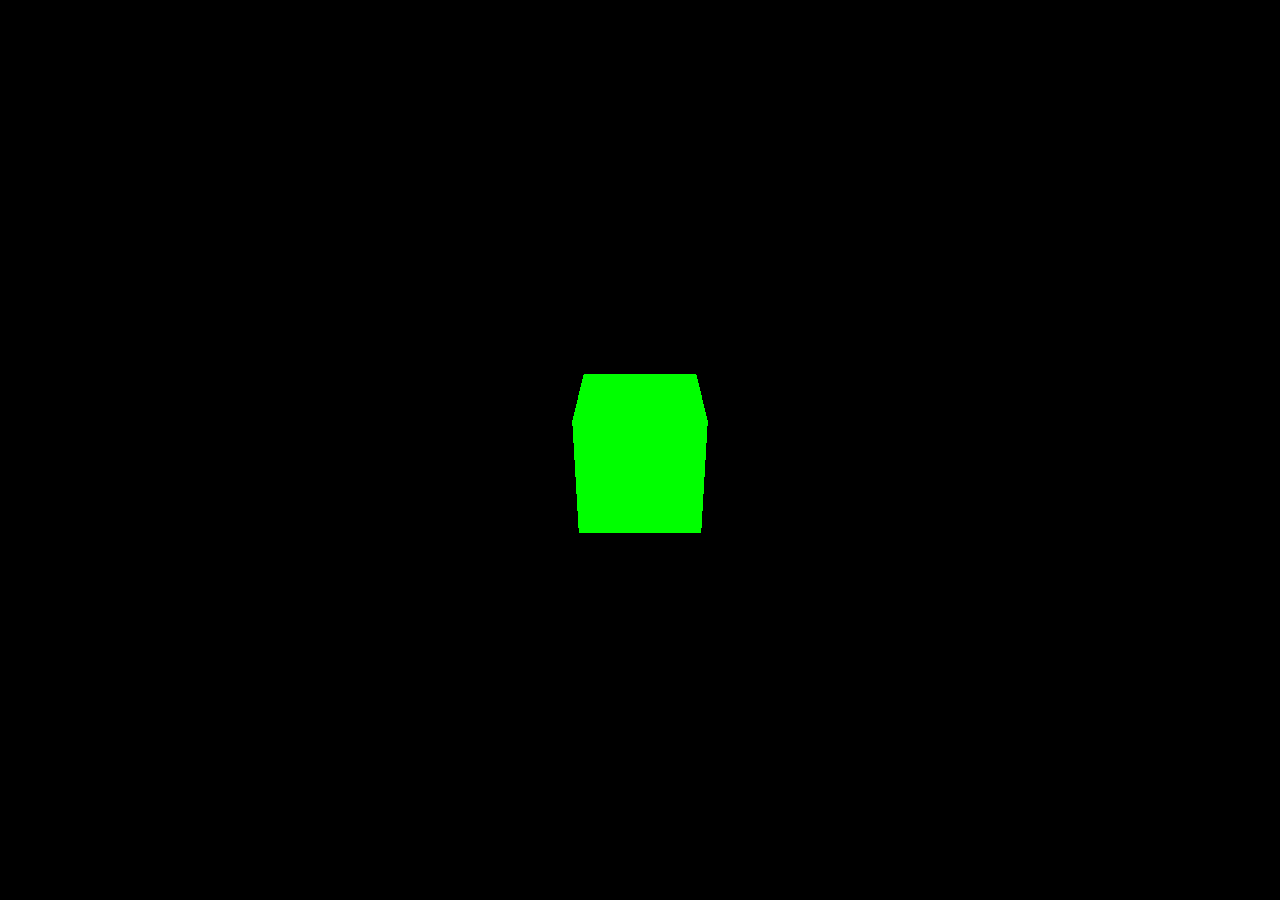
==== index.html @ eb5a8000 "project init" ====
<html lang="ko">
  <head>
    <meta charset="UTF-8" />
    <meta http-equiv="X-UA-Compatible" content="IE=edge" />
    <meta name="viewport" content="width=device-width, initial-scale=1.0" />
    <title>My first three.js app</title>
    <style>
      body {
        margin: 0;
      }
    </style>
  </head>
  <body>
    <script src="js/three.js"></script>
    <script>
      const VIEW_ANGLE = 75;
      const ASPECT = window.innerWidth / window.innerHeight;
      const NEAR = 0.1;
      const FAR = 1000;
      const scene = new THREE.Scene();
      const camera = new THREE.PerspectiveCamera(VIEW_ANGLE, ASPECT, NEAR, FAR);

      const renderer = new THREE.WebGLRenderer();
      renderer.setSize(window.innerWidth, window.innerHeight);
      document.body.appendChild(renderer.domElement);

      // 뼈대
      const geometry = new THREE.BoxGeometry(1, 1, 1);

      // 특정한 질감, 색, 반사율 등을 갖는 물체의 표면
      const material = new THREE.MeshBasicMaterial({ color: 0x00ff00 });

      // Mesh = Geometry 에 material 이 입혀진 오브젝트 = 물체
      const cube = new THREE.Mesh(geometry, material);
      scene.add(cube);

      camera.position.z = 5;

      function animate() {
        requestAnimationFrame(animate);

        cube.rotation.x += 0.01;
        // cube.rotation.y += 0.01;

        renderer.render(scene, camera);
      }

      animate();
    </script>
  </body>
</html>
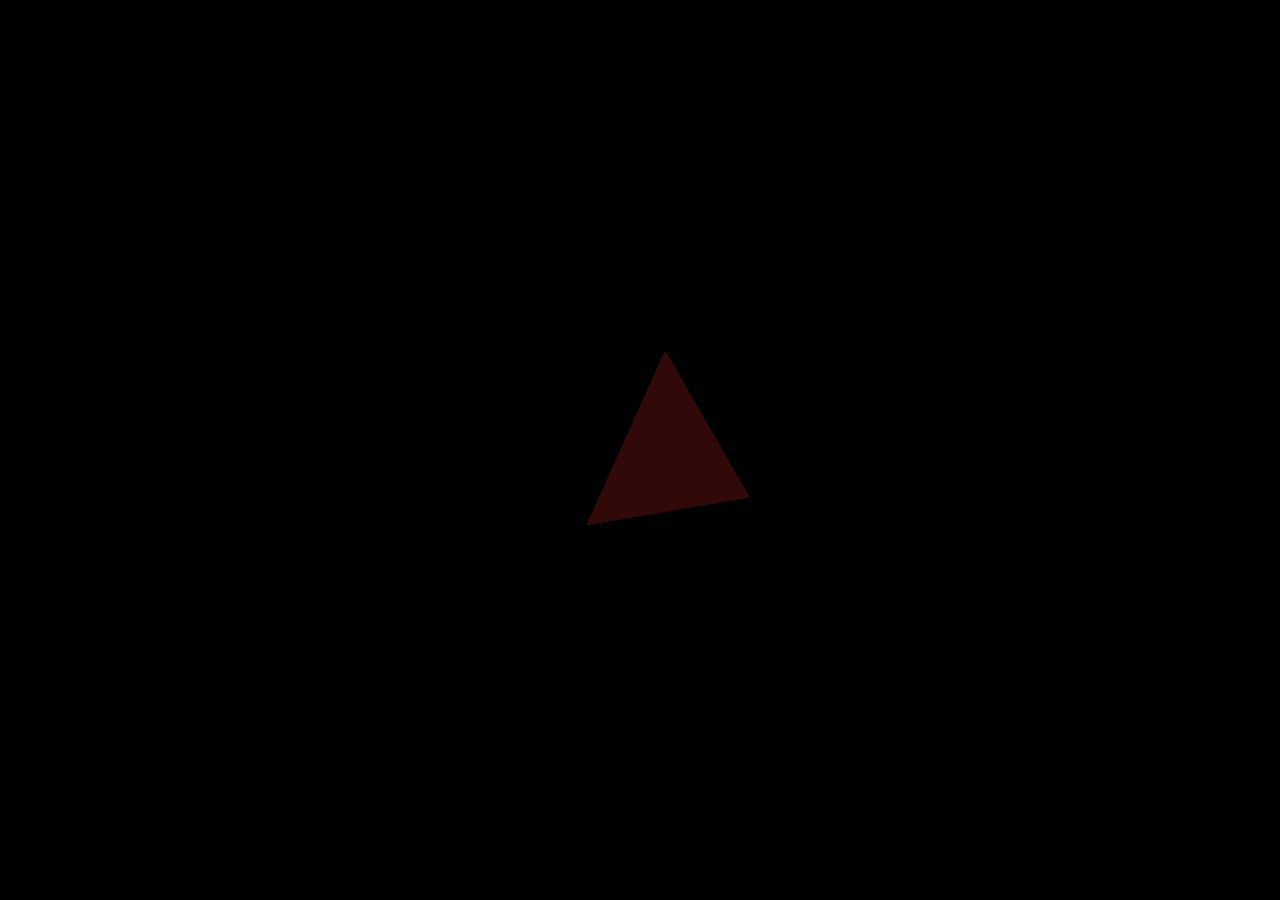
==== commit 1f2fdc00: "Feat: OctahedronGeometry, PointLight, Lambertian reflectance" ====
--- a/index.html
+++ b/index.html
@@ -11,12 +11,14 @@
     </style>
   </head>
   <body>
+
+</script>
     <script src="js/three.js"></script>
     <script>
-      const VIEW_ANGLE = 75;
-      const ASPECT = window.innerWidth / window.innerHeight;
-      const NEAR = 0.1;
-      const FAR = 1000;
+      const VIEW_ANGLE = 75; // 카메라 시야각. 커질 수록 시야각이 넓어짐. 단위는 degree
+      const ASPECT = window.innerWidth / window.innerHeight; //시야의 가로세로비
+      const NEAR = 0.1; // 렌더링 할 물체 거리의 하한값. 너무 가까이 있는 물체를 그리는 것을 막기 위해 사용. 카메라로부터의 거리가 이 값보다 작은 물체는 화면에 그리지 않음. 0보다 크고 FAR 보다 작은 값을 가질 수 있다.
+      const FAR = 1000; // 렌더링 할 물체 거리의 상한값. 너무 멀리 있는 물체를 그리는 것을 막기위해 사용. 카메라로부터의 거리가 이 값보다 큰 물체는 화면에 그리지 않는다.
       const scene = new THREE.Scene();
       const camera = new THREE.PerspectiveCamera(VIEW_ANGLE, ASPECT, NEAR, FAR);
 
@@ -25,22 +27,30 @@
       document.body.appendChild(renderer.domElement);
 
       // 뼈대
-      const geometry = new THREE.BoxGeometry(1, 1, 1);
-
+      const geometry = new THREE.OctahedronGeometry();
       // 특정한 질감, 색, 반사율 등을 갖는 물체의 표면
-      const material = new THREE.MeshBasicMaterial({ color: 0x00ff00 });
+      const material = new THREE.MeshLambertMaterial({ color: 0xFF3030 })
 
       // Mesh = Geometry 에 material 이 입혀진 오브젝트 = 물체
-      const cube = new THREE.Mesh(geometry, material);
-      scene.add(cube);
+      const mesh = new THREE.Mesh(geometry, material);
+      scene.add(mesh);
+
+      const pointLight = new THREE.PointLight(0xFFFFFF, 0.5);
+      pointLight.position.x = 100;
+      pointLight.position.y = 100;
+      pointLight.position.z = 30;
+
+      scene.add(pointLight);
 
       camera.position.z = 5;
 
       function animate() {
         requestAnimationFrame(animate);
 
-        cube.rotation.x += 0.01;
-        // cube.rotation.y += 0.01;
+        const speed = Math.random() / 20
+        mesh.rotation.x += speed;
+        mesh.rotation.y += speed;
+        mesh.rotation.z += speed;
 
         renderer.render(scene, camera);
       }
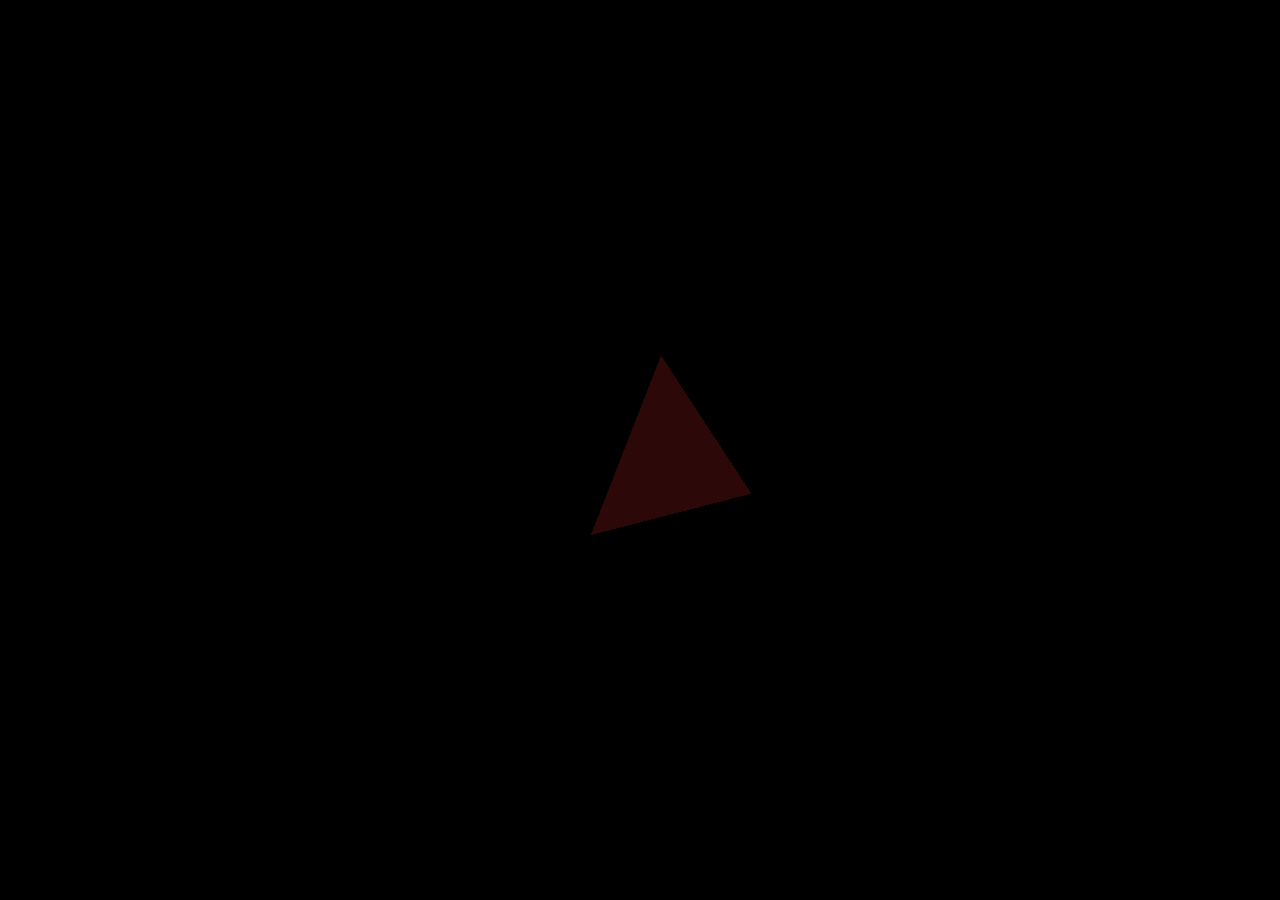
==== commit 504e2ba6: "Refactor: threejs modularization" ====
--- a/index.html
+++ b/index.html
@@ -11,10 +11,9 @@
     </style>
   </head>
   <body>
+    <script type="module">
+      import * as THREE from "/js/three.module.js";
 
-</script>
-    <script src="js/three.js"></script>
-    <script>
       const VIEW_ANGLE = 75; // 카메라 시야각. 커질 수록 시야각이 넓어짐. 단위는 degree
       const ASPECT = window.innerWidth / window.innerHeight; //시야의 가로세로비
       const NEAR = 0.1; // 렌더링 할 물체 거리의 하한값. 너무 가까이 있는 물체를 그리는 것을 막기 위해 사용. 카메라로부터의 거리가 이 값보다 작은 물체는 화면에 그리지 않음. 0보다 크고 FAR 보다 작은 값을 가질 수 있다.
@@ -29,13 +28,13 @@
       // 뼈대
       const geometry = new THREE.OctahedronGeometry();
       // 특정한 질감, 색, 반사율 등을 갖는 물체의 표면
-      const material = new THREE.MeshLambertMaterial({ color: 0xFF3030 })
+      const material = new THREE.MeshLambertMaterial({ color: 0xff3030 });
 
       // Mesh = Geometry 에 material 이 입혀진 오브젝트 = 물체
       const mesh = new THREE.Mesh(geometry, material);
       scene.add(mesh);
 
-      const pointLight = new THREE.PointLight(0xFFFFFF, 0.5);
+      const pointLight = new THREE.PointLight(0xffffff, 0.5);
       pointLight.position.x = 100;
       pointLight.position.y = 100;
       pointLight.position.z = 30;
@@ -47,7 +46,7 @@
       function animate() {
         requestAnimationFrame(animate);
 
-        const speed = Math.random() / 20
+        const speed = Math.random() / 20;
         mesh.rotation.x += speed;
         mesh.rotation.y += speed;
         mesh.rotation.z += speed;
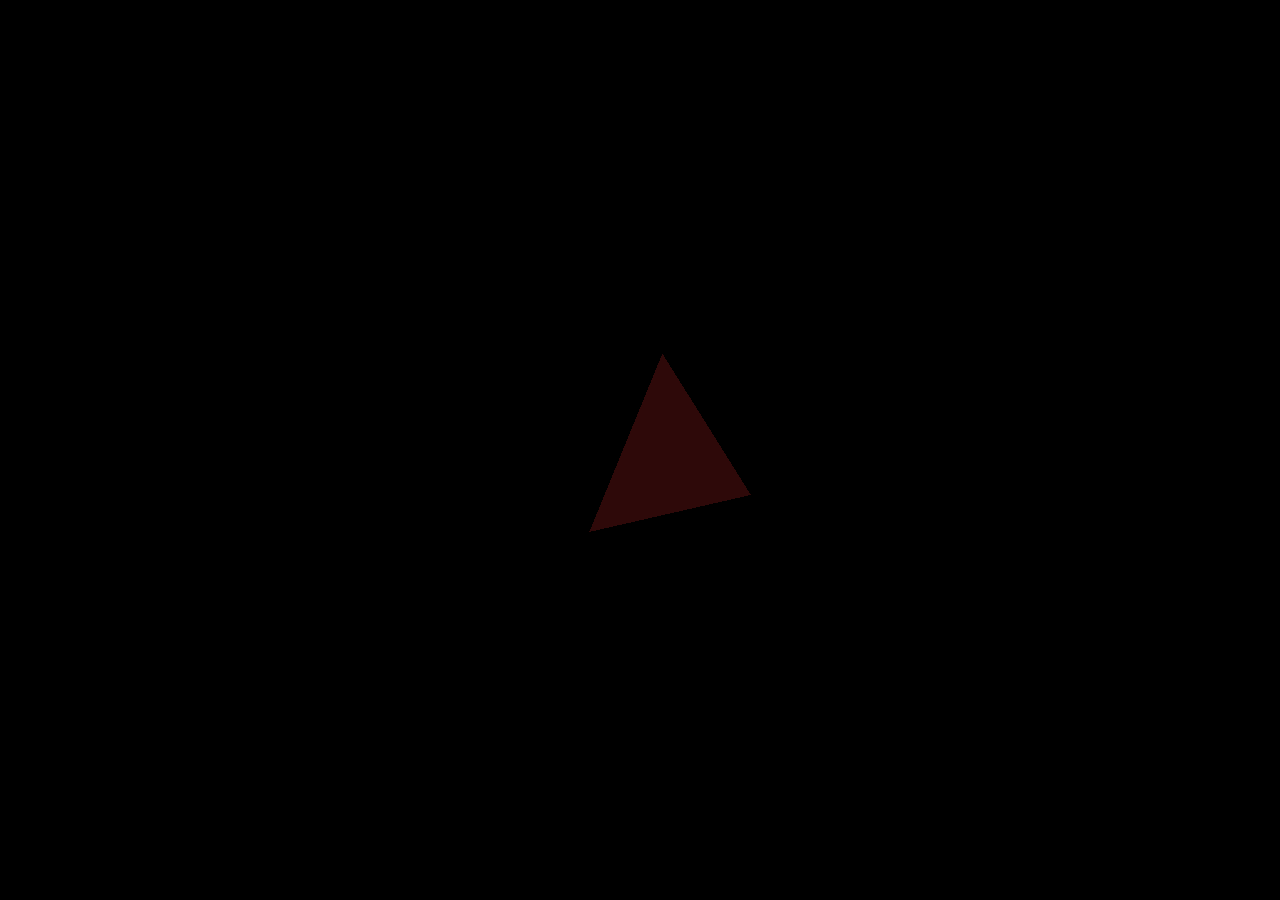
==== commit ec398def: "Rename: js files" ====
--- a/index.html
+++ b/index.html
@@ -11,50 +11,6 @@
     </style>
   </head>
   <body>
-    <script type="module">
-      import * as THREE from "/js/three.module.js";
-
-      const VIEW_ANGLE = 75; // 카메라 시야각. 커질 수록 시야각이 넓어짐. 단위는 degree
-      const ASPECT = window.innerWidth / window.innerHeight; //시야의 가로세로비
-      const NEAR = 0.1; // 렌더링 할 물체 거리의 하한값. 너무 가까이 있는 물체를 그리는 것을 막기 위해 사용. 카메라로부터의 거리가 이 값보다 작은 물체는 화면에 그리지 않음. 0보다 크고 FAR 보다 작은 값을 가질 수 있다.
-      const FAR = 1000; // 렌더링 할 물체 거리의 상한값. 너무 멀리 있는 물체를 그리는 것을 막기위해 사용. 카메라로부터의 거리가 이 값보다 큰 물체는 화면에 그리지 않는다.
-      const scene = new THREE.Scene();
-      const camera = new THREE.PerspectiveCamera(VIEW_ANGLE, ASPECT, NEAR, FAR);
-
-      const renderer = new THREE.WebGLRenderer();
-      renderer.setSize(window.innerWidth, window.innerHeight);
-      document.body.appendChild(renderer.domElement);
-
-      // 뼈대
-      const geometry = new THREE.OctahedronGeometry();
-      // 특정한 질감, 색, 반사율 등을 갖는 물체의 표면
-      const material = new THREE.MeshLambertMaterial({ color: 0xff3030 });
-
-      // Mesh = Geometry 에 material 이 입혀진 오브젝트 = 물체
-      const mesh = new THREE.Mesh(geometry, material);
-      scene.add(mesh);
-
-      const pointLight = new THREE.PointLight(0xffffff, 0.5);
-      pointLight.position.x = 100;
-      pointLight.position.y = 100;
-      pointLight.position.z = 30;
-
-      scene.add(pointLight);
-
-      camera.position.z = 5;
-
-      function animate() {
-        requestAnimationFrame(animate);
-
-        const speed = Math.random() / 20;
-        mesh.rotation.x += speed;
-        mesh.rotation.y += speed;
-        mesh.rotation.z += speed;
-
-        renderer.render(scene, camera);
-      }
-
-      animate();
-    </script>
+    <script type="module" src="/js/index.js"></script>
   </body>
 </html>
